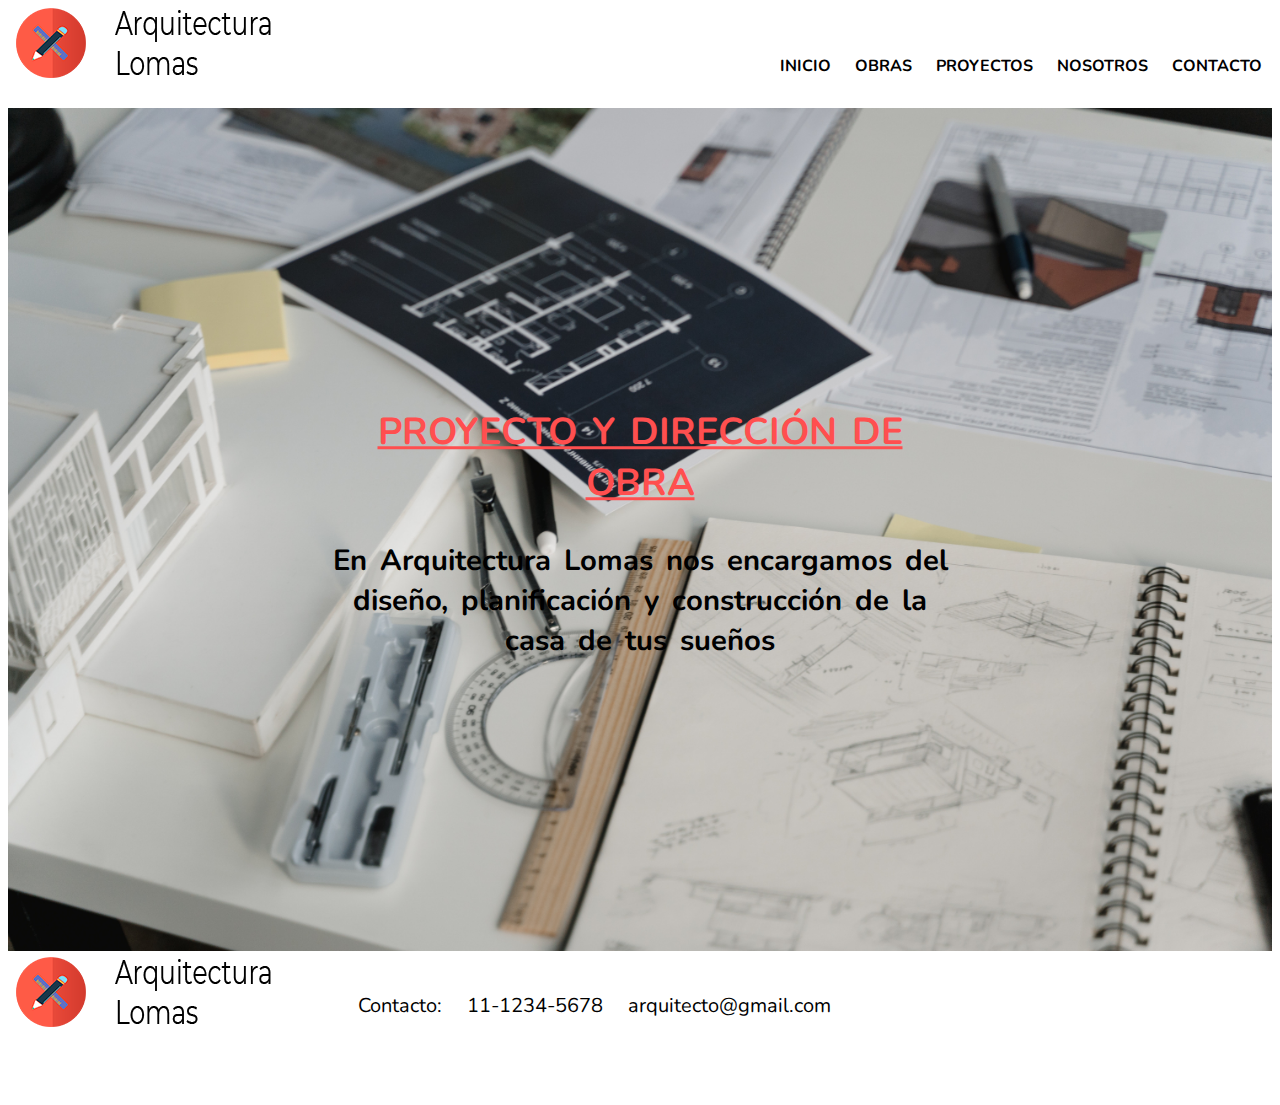
==== index.html @ d9cf8193 "first commit" ====
<!DOCTYPE html>
<html lang="es">
<head>
	<meta charset="UTF-8">
	<meta name="viewport" content="width=device-width, initial-scale=1.0">
	<title>Arquitectura|Lomas</title>
	<link rel="stylesheet" href="css/estilo.css">
	<link rel="preconnect" href="https://fonts.googleapis.com">
	<link rel="preconnect" href="https://fonts.gstatic.com" crossorigin>
	<link href="https://fonts.googleapis.com/css2?family=Montserrat&family=Nunito:wght@200&display=swap" rel="stylesheet">
	<link rel="shortcut icon" href="assets/img/design-icon.png"/>
</head>
<body>
	<div class="gridPadreIndex">
	<!-- encabezado del sitio: logo -->
		<header class="logo">
		<!-- logo -->
			<div class="logo__inicio">
				<a href="index.html"><img class="logo" src="assets/img/LogoArq2.png" alt="logo"></a>
			</div>
		</header>
		<!-- nav -->
		<section class="nav-nav">
			<!-- lista no ordenada -->
				<ul>
					<li><a href="">INICIO</a></li>
					<li><a href="pages/obras.html">OBRAS</a></li>
					<li><a href="pages/proyectos.html">PROYECTOS</a></li>
					<li><a href="pages/nosotros.html">NOSOTROS</a></li>
					<li><a href="pages/contacto.html">CONTACTO</a></li>
				</ul>
		</section>
		<!-- fin encabezado sitio -->
		<!-- inicio contenido -->
		<main class="contenedor">
				<!-- img -->
				<div>
					<img class="fondo" src="assets/img/imagenFondo2.jpg" alt="img">
				</div>
				<div class="subtituloEslogan">
					<h2>PROYECTO Y DIRECCIÓN DE OBRA</h2>
					<h3>En Arquitectura Lomas nos encargamos del diseño, planificación y construcción de la casa de tus sueños</h3>
				</div>
		</main>
		<!-- cierre contenido -->
		<!-- inicio footer -->
		<footer class="footerIndex">
			<!-- logo -->
			<div>
				<img src="assets/img/LogoArq2.png" alt="logo">
			</div>
			<ul class="contactoFooter">
				<li class="textoContacto">Contacto:</li>
				<li class="textoContacto">11-1234-5678</li>
				<li class="textoContacto">arquitecto@gmail.com</li>
			</ul>
			<!-- footer nav -->
		</footer>
		<!-- cierre footer -->
	</div>
</body>
</html>
---- css/estilo.css ----
body{	
	font-family: 'Montserrat', sans-serif;
	font-family: 'Nunito', sans-serif;
} 

@media only screen and (min-width: 1024px){
	/*ESTILO INDEX*/
	.gridPadreIndex{
		display: grid;
		grid-template-areas: 
		"logo nav nav nav"
		"main main main main"
		"footer footer footer footer";
		grid-template-rows: 100px 1fr 140px;
		grid-template-columns: repeat(4, 25%);
	}

	header{
		grid-area: logo;
	}
	section.nav-nav{
		grid-area: nav;
		display: flex;
		align-items: flex-end;
		justify-content: flex-end;
	}
	main.contenedor{
		grid-area: main;
	}
	.contenedor{
		position: relative;
		display: inline-block;
		text-align: center;
	}
	.fondo{
		width: 100%;
		height: auto;
	}
	.subtituloEslogan{
		position: absolute;
		top: 50%;
		left: 50%;
		transform: translate(-50%, -50%);
		font-size: 25px;
	}
	h2{
		text-decoration: underline;
		color: #ff4f4f;
		word-spacing:5px
	}
	h3{
		word-spacing:5px
	}
	footer.footerIndex{
		grid-area: footer;
		display: flex;
	}
	.contactoFooter{
		font-size: 20px;
	}
	ul li {
		text-decoration: none;
		display: inline-block;
		list-style: none;
		position: sticky;
		padding: 15px 10px;
	}
	a{
		text-decoration: none;
		color: black;
		font-weight: bold;
	}

	/*ESTILO OBRAS*/
	.gridPadreObras{
		display: grid;
		grid-template-areas: 
		"logo nav nav nav"
		"img img img img"
		"footer footer footer footer";
		grid-template-rows: 100px 1fr 140px;
		grid-template-columns: repeat(4, 25%);
	}
	main.container{
		grid-area: img;
	}
	.titulo__pagina{
		align-items: center;
	}
	.container{
		display: flex;
		justify-content: center;
	}
	.container .card{
		width: 338px;
		height: 430px;
		overflow: hidden;
		margin: 20px;
		text-align: center;
	}
	.container .card img{
		width: 330px;
		height: 220px;
	}
	.container .card h4{
		font-weight: 600;
	}
	.containers .card p{
		padding: 0 1rem;
		font-size: 16px;
		font-weight: 300;
	}
	.container .card a{
		font-weight: 500;
		text-decoration: none;
		color: black;
	}
}

@media only screen and (min-width: 0px) and (max-width: 768px){
	/*ESTILO INDEX MOBILE*/
	.gridPadreIndex{
		display: grid;
		grid-template-areas: 
		"logo"
		"nav"
		"main"
		"footer";
		grid-template-columns: 100%;
		grid-template-rows: 100px 150px 1fr 350px 200px;
	}
	header.logo__inicio{
		grid-area: logo;
	}
	.logo__inicio{
		display: flex;
		justify-content: center;
		padding: 0%;
	}
	section.nav-nav{
		grid-area: nav;
		display: flex;
		justify-content: center;
		align-items: center;
	} 
	ul li{
		display: flex;
		flex-direction: column;
		text-decoration: none;
		text-align: center;
		list-style: none;
		padding: 5px 5px;
	}
	ul{
		padding: 0;
	}
	a{
		text-decoration: none;
		color: black;
		font-weight: bold;
	}
	main.contenedor.fondo{
		grid-area: main;
	}
	.contenedor{
		position: relative;
		display: inline-block;
		text-align: center;
	}
	.fondo{
		max-width: 100%;
    	height: 500px;
	}
	.subtituloEslogan{
		position: absolute;
		top: 50%;
		left: 50%;
		transform: translate(-50%, -50%);
		font-size: 15px;
	}
	h2{
		text-decoration: underline;
		color: #ff4f4f;
		word-spacing:5px
	}
	h3{
		word-spacing:5px
	}
	footer{
		grid-area: footer;
	}
	footer.contactoFooter{
		grid-area: footer;
	}
	.textoContacto{
		font-size: 20px;
		color: black;
	}
	/*ESTILO OBRAS MOBILE*/
	.gridPadreObras{
		display: grid;
		grid-template-areas: 
		"logo"
		"nav"
		"img"
		"footer";
		grid-template-columns: 100%;
		grid-template-rows: 100px 150px 1fr 350px 200px;
	}
	header.logo__inicio{
		grid-area: logo;
	}
	.logo__inicio{
		display: flex;
		justify-content: center;
		padding: 0%;
	}
	section.nav-nav{
		grid-area: nav;
		display: flex;
		justify-content: center;
		align-items: center;
	} 
	ul li{
		display: flex;
		flex-direction: column;
		text-decoration: none;
		text-align: center;
		list-style: none;
		padding: 5px 5px;
	}
	a{
		text-decoration: none;
		color: black;
		font-weight: bold;
	}
	.titulo__pagina{
		font-size: 35px;
		text-decoration: underline;
		color: #ff4f4f;
	}
	main.container{
		grid-area: img;
	}
	.container{
		display: flex;
		flex-direction: column;
		align-items: center;
	}
	.container .card{
		width: 338px;
		height: 430px;
		overflow: hidden;
		margin: 20px;
		text-align: center;
	}
	.container .card img{
		width: 330px;
		height: 220px;
	}
	.container .card h4{
		font-weight: 600;
	}
	.containers .card p{
		padding: 0 1rem;
		font-size: 19px;
		font-weight: 300;
	}
	.container .card a{
		font-weight: 500;
		text-decoration: none;
		color: black;
	}
}

/* estilo titulos: proyectos/obras/nosotros/contacto */



/* subtitulo pagina proyectos */

.subtitulo__proyectos{
	position: relative;
	text-align: center;
	font-size: 25px;
}
/*pagina nosotros*/

.quienes__somos{
	text-align: center;
	font-size: 30px;
}

/*pagina contacto*/

.formulario{
	position: relative;
	left: 1050px;
	top: 176px;
}

.casillas__form{
	width: 300px;
	height: 40px;
}

.casillas__form2{
	width: 302px;
}

.boton{
	position: relative;
	left: 105px;
	width: 100px;
	 height: 50px;
}

.direccion{
	position: relative;
	left: 200px;
	font-size: 20px;
}

.mapa{
	position: relative;
	left: 70px;
}

.ubicacion{
	position: relative;
	bottom: 278px;
}
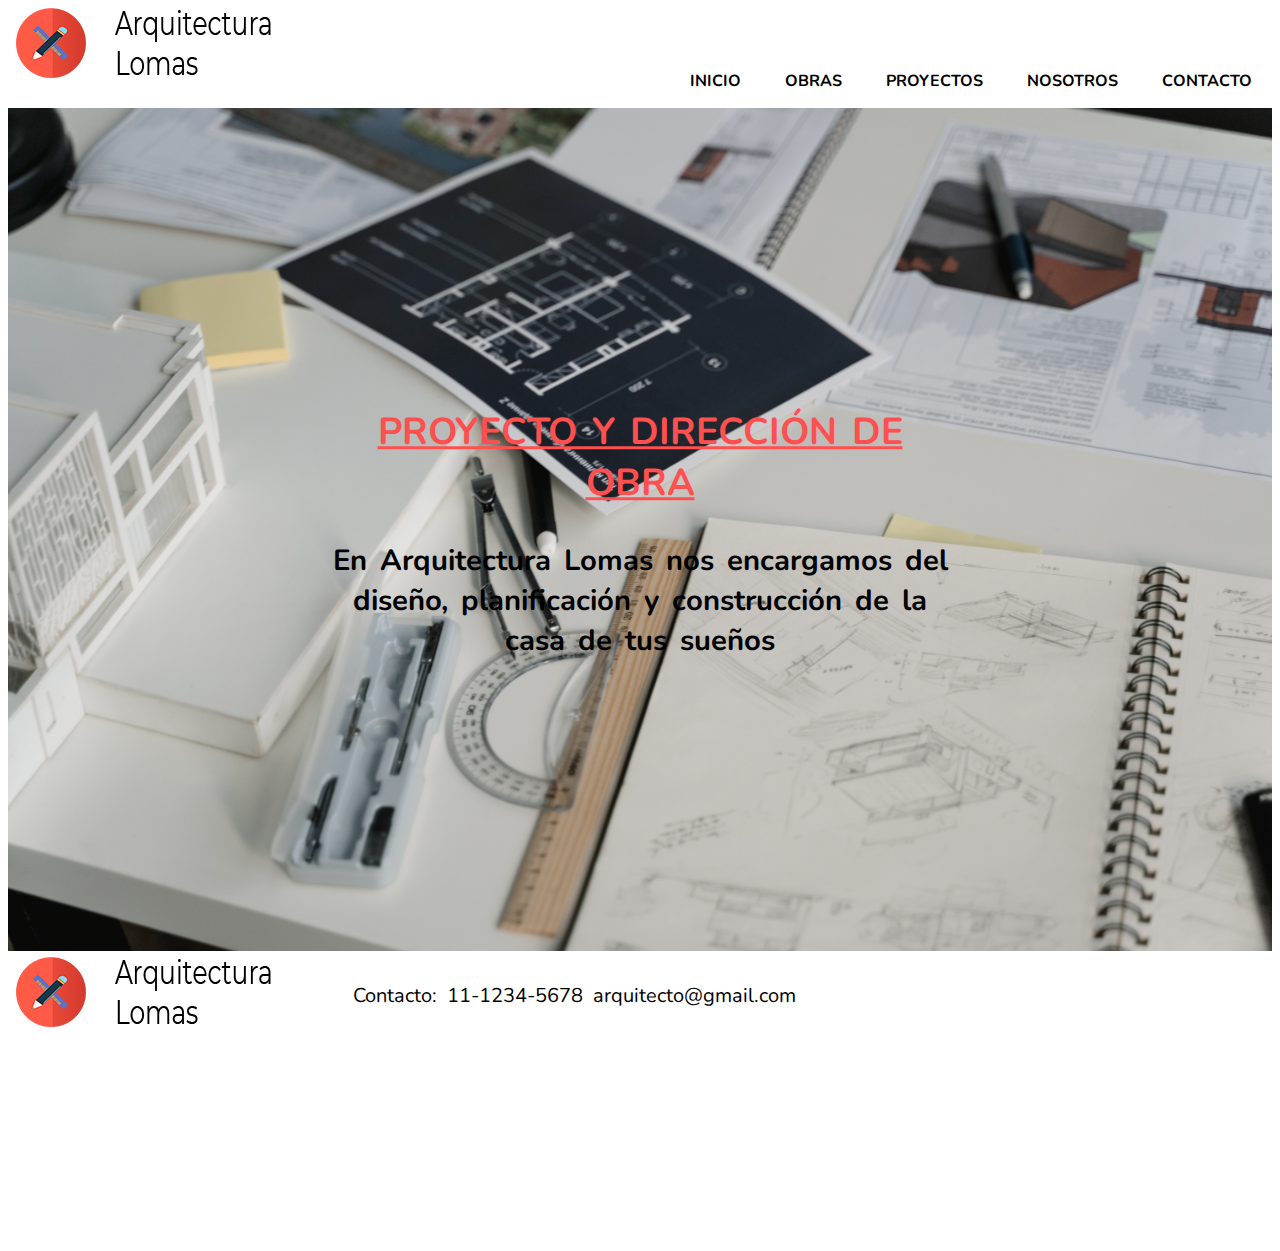
==== commit 65f5ad53: "nueva animacion" ====
--- a/index.html
+++ b/index.html
@@ -54,7 +54,6 @@
 				<li class="textoContacto">11-1234-5678</li>
 				<li class="textoContacto">arquitecto@gmail.com</li>
 			</ul>
-			<!-- footer nav -->
 		</footer>
 		<!-- cierre footer -->
 	</div>
--- a/css/estilo.css
+++ b/css/estilo.css
@@ -11,7 +11,7 @@
 		"logo nav nav nav"
 		"main main main main"
 		"footer footer footer footer";
-		grid-template-rows: 100px 1fr 140px;
+		grid-template-rows: 100px 1fr 286px;
 		grid-template-columns: repeat(4, 25%);
 	}
 
@@ -51,19 +51,41 @@
 	h3{
 		word-spacing:5px
 	}
+
 	footer.footerIndex{
+		top: 5px;
 		grid-area: footer;
 		display: flex;
 	}
 	.contactoFooter{
 		font-size: 20px;
-	}
-	ul li {
+		text-decoration: none;
+		display: flex;
+		flex-direction: row;
+	}
+	.textoContacto{
+		padding: 5px;
+		list-style-type: none;
+	}
+	.nav-nav ul li {
 		text-decoration: none;
 		display: inline-block;
 		list-style: none;
-		position: sticky;
-		padding: 15px 10px;
+		margin: 0 20px;
+		position: relative;
+	}
+	.nav-nav ul li::before {
+		content: "";
+		height: 3px;
+		width: 0%;
+		background-color: black;
+		position: absolute;
+		left: 0;
+		bottom: -10px;
+		transition: 0.4s ease-out;
+	}
+	.nav-nav ul li:hover::before {
+		width: 100%;
 	}
 	a{
 		text-decoration: none;
